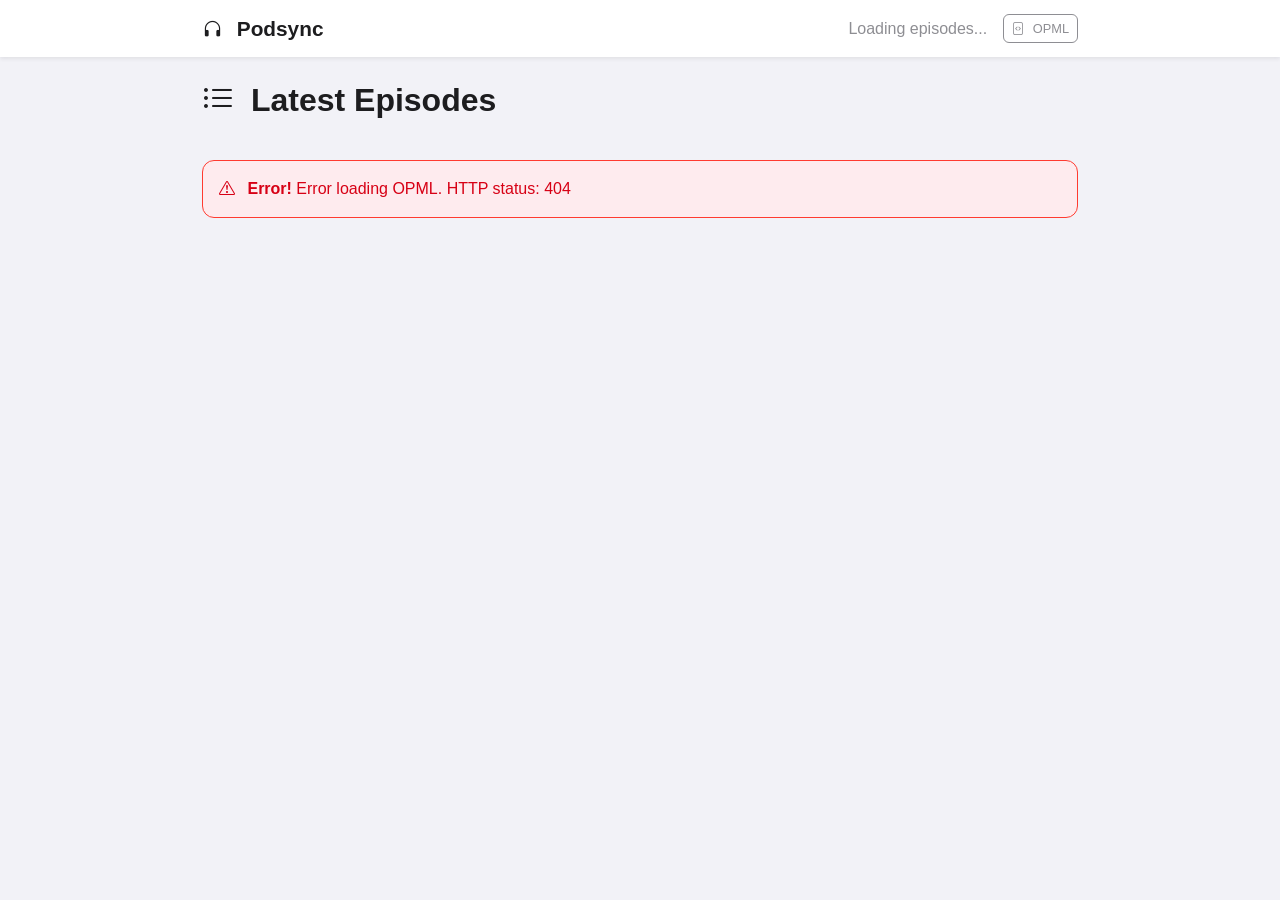
==== html/index.html @ 1b35c1e0 "Add simple WebUI" ====
<!DOCTYPE html>
<html lang="en">
<head>
    <meta charset="UTF-8">
    <meta name="viewport" content="width=device-width, initial-scale=1.0">
    <title>Podsync</title>
    <link href="https://cdn.jsdelivr.net/npm/bootstrap@5.3.2/dist/css/bootstrap.min.css" rel="stylesheet">
    <link href="https://cdn.jsdelivr.net/npm/bootstrap-icons@1.11.2/font/bootstrap-icons.css" rel="stylesheet">
    <style>
        /* Fonts and base styles */
        body {
            font-family: -apple-system, BlinkMacSystemFont, "SF Pro Display", "Segoe UI", Roboto, "Helvetica Neue", Arial, sans-serif;
            background-color: #f2f2f7;
        }
        
        .episode-card {
            transition: all 0.2s ease;
            border: none;
            border-radius: 12px;
            background: white;
            box-shadow: 0 1px 3px rgba(0,0,0,0.1);
        }
        .episode-card:hover {
            transform: translateY(-1px);
            box-shadow: 0 4px 20px rgba(0,0,0,0.15);
        }
        
        /* Purple play button */
        .play-button {
            width: 56px;
            height: 56px;
            border-radius: 50%;
            display: flex;
            align-items: center;
            justify-content: center;
            background: linear-gradient(135deg, #AF52DE, #9D4EDD);
            color: white;
            border: none;
            transition: all 0.2s ease;
            box-shadow: 0 2px 8px rgba(175, 82, 222, 0.3);
        }
        .play-button:hover {
            transform: scale(1.05);
            background: linear-gradient(135deg, #9D4EDD, #8B5CF6);
            box-shadow: 0 4px 12px rgba(175, 82, 222, 0.4);
        }
        .play-button i {
            font-size: 1.2rem;
            margin-left: 2px; /* Optical centering for play icon */
        }
        
        /* Typography */
        .episode-meta {
            font-size: 0.85rem;
            color: #8E8E93;
            font-weight: 400;
        }
        .feed-badge {
            background: #8E8E93;
            color: white;
            font-size: 0.75rem;
            font-weight: 500;
            border-radius: 6px;
            padding: 4px 8px;
            text-decoration: none;
            transition: all 0.2s ease;
        }
        .feed-badge:hover {
            background: #6D6D70;
            color: white;
            text-decoration: none;
            transform: translateY(-1px);
        }
        .duration-badge {
            background-color: #F2F2F7;
            color: #8E8E93;
            font-size: 0.75rem;
            font-weight: 500;
            border-radius: 6px;
            padding: 4px 8px;
        }
        .description-text {
            color: #3C3C43;
            line-height: 1.4;
            font-size: 0.9rem;
            font-weight: 400;
        }
        
        /* Loading spinner */
        .loading-spinner {
            border: 3px solid #F2F2F7;
            border-top: 3px solid #AF52DE;
            border-radius: 50%;
            width: 40px;
            height: 40px;
            animation: spin 1s linear infinite;
            margin: 20px auto;
        }
        @keyframes spin {
            0% { transform: rotate(0deg); }
            100% { transform: rotate(360deg); }
        }
        
        .audio-player {
            width: 100%;
            margin-top: 12px;
            border-radius: 8px;
        }
        .controls-section {
            display: flex;
            align-items: center;
            gap: 16px;
        }
        
        /* Episode images */
        .episode-image {
            width: 100px;
            height: 100px;
            object-fit: cover;
            border-radius: 12px;
            box-shadow: 0 2px 12px rgba(0,0,0,0.15);
        }
        .episode-image-placeholder {
            width: 100px;
            height: 100px;
            background: linear-gradient(135deg, #F2F2F7, #E5E5EA);
            border-radius: 12px;
            display: flex;
            align-items: center;
            justify-content: center;
            color: #8E8E93;
            font-size: 1.8rem;
        }
        
        /* Episode title */
        .episode-title {
            color: #1D1D1F;
            text-decoration: none;
            font-weight: 600;
            font-size: 1.1rem;
            line-height: 1.3;
        }
        .episode-title:hover {
            color: #AF52DE;
            text-decoration: none;
        }
        
        /* Navigation */
        .navbar {
            background: white !important;
            border: none;
            box-shadow: 0 1px 3px rgba(0,0,0,0.1);
        }
        .navbar-brand {
            font-weight: 700;
            font-size: 1.3rem;
            color: #1D1D1F !important;
        }
        .navbar-text {
            color: #8E8E93 !important;
            font-weight: 500;
        }
        .navbar .btn-outline-secondary {
            border-color: #8E8E93;
            color: #8E8E93;
            border-radius: 6px;
            font-weight: 500;
            font-size: 0.8rem;
            padding: 4px 8px;
        }
        .navbar .btn-outline-secondary:hover {
            background-color: #8E8E93;
            border-color: #8E8E93;
            color: white;
        }
        
        /* Buttons */
        .btn-primary {
            background: linear-gradient(135deg, #AF52DE, #9D4EDD);
            border: none;
            border-radius: 8px;
            font-weight: 600;
            padding: 8px 16px;
            transition: all 0.2s ease;
        }
        .btn-primary:hover {
            background: linear-gradient(135deg, #9D4EDD, #8B5CF6);
            transform: translateY(-1px);
            box-shadow: 0 4px 12px rgba(175, 82, 222, 0.3);
        }
        
        .btn-outline-secondary {
            border-color: #AF52DE;
            color: #AF52DE;
            border-radius: 8px;
            font-weight: 600;
            padding: 8px 16px;
        }
        .btn-outline-secondary:hover {
            background-color: #AF52DE;
            border-color: #AF52DE;
        }
        
        .btn-outline-info {
            border-color: #AF52DE;
            color: #AF52DE;
            border-radius: 8px;
            font-weight: 600;
            padding: 8px 16px;
        }
        .btn-outline-info:hover {
            background-color: #AF52DE;
            border-color: #AF52DE;
        }
        
        /* Small action buttons */
        .btn-sm {
            border-radius: 6px;
            font-weight: 500;
            font-size: 0.8rem;
            padding: 6px 12px;
        }
        .btn-outline-primary {
            border-color: #AF52DE;
            color: #AF52DE;
        }
        .btn-outline-primary:hover {
            background-color: #AF52DE;
            border-color: #AF52DE;
        }
        .btn-outline-success {
            border-color: #34C759;
            color: #34C759;
        }
        .btn-outline-success:hover {
            background-color: #34C759;
            border-color: #34C759;
        }
        .btn-outline-warning {
            border-color: #FF9500;
            color: #FF9500;
        }
        .btn-outline-warning:hover {
            background-color: #FF9500;
            border-color: #FF9500;
        }
        
        /* YouTube button styling */
        .btn-youtube {
            border-color: #FF0000;
            color: #FF0000;
            border-radius: 6px;
            font-weight: 500;
            font-size: 0.8rem;
            padding: 6px 12px;
        }
        .btn-youtube:hover {
            background-color: #FF0000;
            border-color: #FF0000;
            color: white;
        }
        
        /* Header styling */
        h2 {
            color: #1D1D1F;
            font-weight: 700;
            font-size: 2rem;
        }
        
        /* Container adjustments */
        .container {
            max-width: 900px;
        }
        
        /* Card body padding */
        .episode-card .card-body {
            padding: 20px;
        }
        
        /* Error styling */
        .alert-danger {
            background-color: #FEEBEE;
            border-color: #FF3B30;
            color: #D70015;
            border-radius: 12px;
        }
    </style>
</head>
<body>
    <!-- Navigation -->
    <nav class="navbar navbar-expand-lg shadow-sm">
        <div class="container">
            <a class="navbar-brand" href="#">
                <i class="bi bi-headphones me-2"></i>
                Podsync
            </a>
            <div class="navbar-nav ms-auto d-flex align-items-center gap-3">
                <span class="navbar-text" id="episode-count">
                    Loading episodes...
                </span>
                <a href="podsync.opml" target="_blank" class="btn btn-outline-secondary btn-sm">
                    <i class="bi bi-file-code me-1"></i>
                    OPML
                </a>
            </div>
        </div>
    </nav>

    <!-- Main Content -->
    <div class="container mt-4">
        <!-- Header -->
        <div class="row mb-4">
            <div class="col">
                <h2 class="mb-3">
                    <i class="bi bi-list-ul me-2"></i>
                    Latest Episodes
                </h2>
            </div>
        </div>

        <!-- Loading Spinner -->
        <div id="loading" class="text-center">
            <div class="loading-spinner"></div>
            <p class="text-muted">Loading episodes from feeds...</p>
        </div>

        <!-- Error Message -->
        <div id="error-message" class="alert alert-danger d-none" role="alert">
            <i class="bi bi-exclamation-triangle me-2"></i>
            <strong>Error!</strong> <span id="error-text"></span>
        </div>

        <!-- Episodes List -->
        <div id="episodes-container" class="d-none">
            <!-- Episodes will be dynamically inserted here -->
        </div>
    </div>

    <!-- Bootstrap JS -->
    <script src="https://cdn.jsdelivr.net/npm/bootstrap@5.3.2/dist/js/bootstrap.bundle.min.js"></script>
    
    <!-- Include the OPML/RSS parsing functions -->
    <script>
        // Paste your JavaScript functions here
        /**
         * Loads OPML XML from a URL and converts it to a JavaScript dictionary
         * @param {string} url - The URL containing the OPML XML
         * @returns {Promise<Object>} A promise that resolves to the OPML data as a dictionary
         */
        async function loadOPMLFromURL(url) {
            try {
                // Fetch the OPML XML from the URL
                const response = await fetch(url);
                
                if (!response.ok) {
                    throw new Error(`Error loading OPML. HTTP status: ${response.status}`);
                }
                
                const xmlText = await response.text();
                
                // Parse the XML
                const parser = new DOMParser();
                const xmlDoc = parser.parseFromString(xmlText, 'text/xml');
                
                // Check for parsing errors
                const parserError = xmlDoc.querySelector('parsererror');
                if (parserError) {
                    throw new Error('OPML XML parsing error: ' + parserError.textContent);
                }
                
                // Convert OPML to dictionary
                return parseOPMLToDict(xmlDoc);
                
            } catch (error) {
                console.error('Error loading OPML:', error);
                throw error;
            }
        }

        /**
         * Parses OPML XML document to a JavaScript dictionary
         * @param {Document} xmlDoc - The parsed XML document
         * @returns {Object} The OPML data as a dictionary
         */
        function parseOPMLToDict(xmlDoc) {
            const opml = xmlDoc.querySelector('opml');
            if (!opml) {
                throw new Error('Invalid OPML: no opml element found');
            }
            
            const result = {
                version: opml.getAttribute('version') || '1.0',
                head: {},
                body: []
            };
            
            // Parse head section
            const head = opml.querySelector('head');
            if (head) {
                for (const child of head.children) {
                    result.head[child.tagName] = child.textContent;
                }
            }
            
            // Parse body section
            const body = opml.querySelector('body');
            if (body) {
                result.body = parseOutlines(body.querySelectorAll(':scope > outline'));
            }
            
            return result;
        }

        /**
         * Recursively parses outline elements
         * @param {NodeList} outlines - The outline elements to parse
         * @returns {Array} Array of outline objects
         */
        function parseOutlines(outlines) {
            const result = [];
            
            for (const outline of outlines) {
                const item = {};
                
                // Get all attributes
                for (const attr of outline.attributes) {
                    item[attr.name] = attr.value;
                }
                
                // Check for child outlines
                const childOutlines = outline.querySelectorAll(':scope > outline');
                if (childOutlines.length > 0) {
                    item.children = parseOutlines(childOutlines);
                }
                
                result.push(item);
            }
            
            return result;
        }

        /**
         * Fetches and parses RSS feed to extract episodes
         * @param {string} feedUrl - The RSS feed URL
         * @returns {Promise<Array>} Array of episode objects
         */
        async function fetchEpisodesFromFeed(feedUrl) {
            try {
                const response = await fetch(feedUrl);
                
                if (!response.ok) {
                    throw new Error(`HTTP error! status: ${response.status}`);
                }
                
                const rssText = await response.text();
                const parser = new DOMParser();
                const rssDoc = parser.parseFromString(rssText, 'text/xml');
                
                // Check for parsing errors
                const parserError = rssDoc.querySelector('parsererror');
                if (parserError) {
                    throw new Error('RSS parsing error: ' + parserError.textContent);
                }
                
                return parseRSSEpisodes(rssDoc, feedUrl);
                
            } catch (error) {
                console.error(`Error fetching feed ${feedUrl}:`, error);
                return []; // Return empty array on error to continue processing other feeds
            }
        }

        /**
         * Parses RSS XML to extract episode information
         * @param {Document} rssDoc - The parsed RSS XML document
         * @param {string} feedUrl - The original feed URL for reference
         * @returns {Array} Array of episode objects
         */
        function parseRSSEpisodes(rssDoc, feedUrl) {
            const episodes = [];
            const channel = rssDoc.querySelector('channel');
            
            if (!channel) {
                console.warn(`No channel found in RSS feed: ${feedUrl}`);
                return episodes;
            }
            
            // Get feed metadata
            const feedTitle = channel.querySelector('title')?.textContent || 'Unknown Feed';
            const feedDescription = channel.querySelector('description')?.textContent || '';
            const feedLink = channel.querySelector('link')?.textContent || '';
            
            // Get all items (episodes)
            const items = channel.querySelectorAll('item');
            
            items.forEach(item => {
                const episode = {
                    feedUrl: feedUrl,
                    feedTitle: feedTitle,
                    feedLink: feedLink,
                    title: item.querySelector('title')?.textContent || 'Untitled Episode',
                    description: item.querySelector('description')?.textContent || '',
                    link: item.querySelector('link')?.textContent || '',
                    pubDate: item.querySelector('pubDate')?.textContent || '',
                    guid: item.querySelector('guid')?.textContent || '',
                    author: item.querySelector('author')?.textContent || 
                           item.querySelector('itunes\\:author, author[itunes]')?.textContent || '',
                    duration: item.querySelector('itunes\\:duration, duration[itunes]')?.textContent || '',
                    image: item.querySelector('itunes\\:image, image[itunes]')?.getAttribute('href') || 
                           channel.querySelector('itunes\\:image, image[itunes]')?.getAttribute('href') || 
                           channel.querySelector('image url')?.textContent || '',
                    enclosureUrl: item.querySelector('enclosure')?.getAttribute('url') || '',
                    enclosureType: item.querySelector('enclosure')?.getAttribute('type') || '',
                    enclosureLength: item.querySelector('enclosure')?.getAttribute('length') || ''
                };
                
                // Parse publication date
                if (episode.pubDate) {
                    episode.pubDateParsed = new Date(episode.pubDate);
                    // Fallback if date parsing fails
                    if (isNaN(episode.pubDateParsed.getTime())) {
                        episode.pubDateParsed = new Date(0); // Unix epoch as fallback
                    }
                } else {
                    episode.pubDateParsed = new Date(0);
                }
                
                episodes.push(episode);
            });
            
            return episodes;
        }

        /**
         * Fetches all episodes from OPML feeds and sorts them by publication date
         * @param {Object} opmlData - The parsed OPML data
         * @returns {Promise<Array>} Array of all episodes sorted by publication date (newest first)
         */
        async function getAllEpisodesSortedByDate(opmlData) {
            const allEpisodes = [];
            const feedUrls = extractFeedUrls(opmlData.body);
            
            console.log(`Found ${feedUrls.length} feeds to process...`);
            
            // Fetch episodes from all feeds concurrently
            const episodePromises = feedUrls.map(async (feedData) => {
                console.log(`Fetching episodes from: ${feedData.title}`);
                const episodes = await fetchEpisodesFromFeed(feedData.xmlUrl);
                return episodes;
            });
            
            // Wait for all feeds to be processed
            const episodeArrays = await Promise.all(episodePromises);
            
            // Flatten the array of arrays
            episodeArrays.forEach(episodes => {
                allEpisodes.push(...episodes);
            });
            
            // Sort by publication date (newest first)
            allEpisodes.sort((a, b) => b.pubDateParsed.getTime() - a.pubDateParsed.getTime());
            
            console.log(`Total episodes found: ${allEpisodes.length}`);
            return allEpisodes;
        }

        /**
         * Recursively extracts feed URLs from OPML body structure
         * @param {Array} outlines - OPML outline array
         * @returns {Array} Array of feed objects with title and xmlUrl
         */
        function extractFeedUrls(outlines) {
            const feeds = [];
            
            outlines.forEach(outline => {
                // If this outline has an xmlUrl, it's a feed
                if (outline.xmlUrl) {
                    feeds.push({
                        title: outline.title || outline.text || 'Unknown Feed',
                        xmlUrl: outline.xmlUrl,
                        htmlUrl: outline.htmlUrl || '',
                        description: outline.description || ''
                    });
                }
                
                // Recursively check children
                if (outline.children && outline.children.length > 0) {
                    feeds.push(...extractFeedUrls(outline.children));
                }
            });
            
            return feeds;
        }

        // UI-specific functions
        let allEpisodes = [];

        /**
         * Loads episodes and displays them in the UI
         */
        async function loadEpisodes() {
            const loading = document.getElementById('loading');
            const errorMessage = document.getElementById('error-message');
            const episodesContainer = document.getElementById('episodes-container');
            const episodeCount = document.getElementById('episode-count');
            
            // Show loading, hide others
            loading.classList.remove('d-none');
            errorMessage.classList.add('d-none');
            episodesContainer.classList.add('d-none');
            
            try {
                // You can change this URL to your OPML file
                const opmlUrl = 'podsync.opml';
                const opmlData = await loadOPMLFromURL(opmlUrl);
                
                allEpisodes = await getAllEpisodesSortedByDate(opmlData);
                
                // Update episode count
                episodeCount.textContent = `${allEpisodes.length} episodes loaded`;
                
                // Display all episodes
                displayEpisodesInUI(allEpisodes);
                
                // Hide loading, show episodes
                loading.classList.add('d-none');
                episodesContainer.classList.remove('d-none');
                
            } catch (error) {
                console.error('Error loading episodes:', error);
                
                // Show error
                loading.classList.add('d-none');
                document.getElementById('error-text').textContent = error.message;
                errorMessage.classList.remove('d-none');
            }
        }

        /**
         * Displays episodes in the UI
         * @param {Array} episodes - Episodes to display
         */
        function displayEpisodesInUI(episodes) {
            const container = document.getElementById('episodes-container');
            
            container.innerHTML = episodes.map((episode, index) => {
                const date = episode.pubDateParsed.toLocaleDateString();
                const time = episode.pubDateParsed.toLocaleTimeString([], {hour: '2-digit', minute:'2-digit'});
                const shortDesc = episode.description ? 
                    (episode.description.length > 200 ? 
                        episode.description.substring(0, 200) + '...' : 
                        episode.description) : 
                    'No description available';
                
                // Clean up HTML tags from description
                const cleanDesc = shortDesc.replace(/<[^>]*>/g, '');
                
                return `
                    <div class="card episode-card mb-3">
                        <div class="card-body">
                            <div class="row align-items-start">
                                <div class="col-auto">
                                    <div class="controls-section d-flex flex-column align-items-center gap-2">
                                        ${episode.enclosureUrl ? 
                                            `<button class="play-button" onclick="togglePlay('${episode.enclosureUrl}', this)" title="Play episode">
                                                <i class="bi bi-play-fill"></i>
                                            </button>` :
                                            `<div class="play-button" style="opacity: 0.5;" title="No audio available">
                                                <i class="bi bi-music-note"></i>
                                            </div>`
                                        }
                                        ${episode.enclosureUrl ? 
                                            `<a href="${episode.enclosureUrl}" target="_blank" class="text-success" style="font-size: 1.2rem;" title="Download Audio">
                                                <i class="bi bi-download"></i>
                                            </a>` : ''
                                        }
                                    </div>
                                </div>
                                <div class="col">
                                    <div class="d-flex flex-wrap align-items-center mb-2">
                                        ${episode.feedLink ? 
                                            `<a href="${episode.feedLink}" target="_blank" class="badge feed-badge me-2">${episode.feedTitle}</a>` :
                                            `<span class="badge feed-badge me-2">${episode.feedTitle}</span>`
                                        }
                                        <a href="${episode.feedUrl}" target="_blank" class="text-warning me-2" style="font-size: 0.9rem;" title="RSS Feed">
                                            <i class="bi bi-rss"></i>
                                        </a>
                                        ${episode.author ? 
                                            `<small class="episode-meta me-2">by ${episode.author}</small>` : ''
                                        }
                                        ${episode.duration ? 
                                            `<span class="badge duration-badge me-2">
                                                <i class="bi bi-clock me-1"></i>${episode.duration}
                                            </span>` : ''
                                        }
                                        <small class="episode-meta">
                                            <i class="bi bi-calendar me-1"></i>${date} ${time}
                                        </small>
                                    </div>
                                    
                                    <h5 class="card-title mb-2">
                                        ${episode.link ? 
                                            `<a href="${episode.link}" target="_blank" class="episode-title">${episode.title}</a>` :
                                            `<span class="episode-title">${episode.title}</span>`
                                        }
                                    </h5>
                                    
                                    <p class="description-text mb-2">${cleanDesc}</p>
                                    
                                    ${episode.enclosureUrl ? 
                                        `<audio class="audio-player d-none" controls preload="none">
                                            <source src="${episode.enclosureUrl}" type="${episode.enclosureType || 'audio/mpeg'}">
                                            Your browser does not support the audio element.
                                        </audio>` : ''
                                    }
                                </div>
                                <div class="col-auto">
                                    ${episode.image ? 
                                        `<img src="${episode.image}" alt="${episode.title}" class="episode-image" onerror="this.style.display='none'; this.nextElementSibling.style.display='flex';">
                                         <div class="episode-image-placeholder" style="display: none;">
                                             <i class="bi bi-image"></i>
                                         </div>` :
                                        `<div class="episode-image-placeholder">
                                             <i class="bi bi-image"></i>
                                         </div>`
                                    }
                                </div>
                            </div>
                        </div>
                    </div>
                `;
            }).join('');
        }

        /**
         * Toggles audio playback
         * @param {string} audioUrl - URL of the audio file
         * @param {HTMLElement} button - The play button element
         */
        function togglePlay(audioUrl, button) {
            const audioPlayer = button.closest('.card-body').querySelector('.audio-player');
            const icon = button.querySelector('i');
            
            if (audioPlayer.classList.contains('d-none')) {
                // Show player and start playing
                audioPlayer.classList.remove('d-none');
                audioPlayer.play();
                icon.className = 'bi bi-pause-fill';
                button.title = 'Pause episode';
            } else {
                // Toggle play/pause
                if (audioPlayer.paused) {
                    audioPlayer.play();
                    icon.className = 'bi bi-pause-fill';
                    button.title = 'Pause episode';
                } else {
                    audioPlayer.pause();
                    icon.className = 'bi bi-play-fill';
                    button.title = 'Play episode';
                }
            }
            
            // Add event listeners for when audio ends
            audioPlayer.addEventListener('ended', function() {
                icon.className = 'bi bi-play-fill';
                button.title = 'Play episode';
            });
        }

        // Load episodes when page loads
        document.addEventListener('DOMContentLoaded', function() {
            loadEpisodes();
        });
    </script>
</body>
</html>
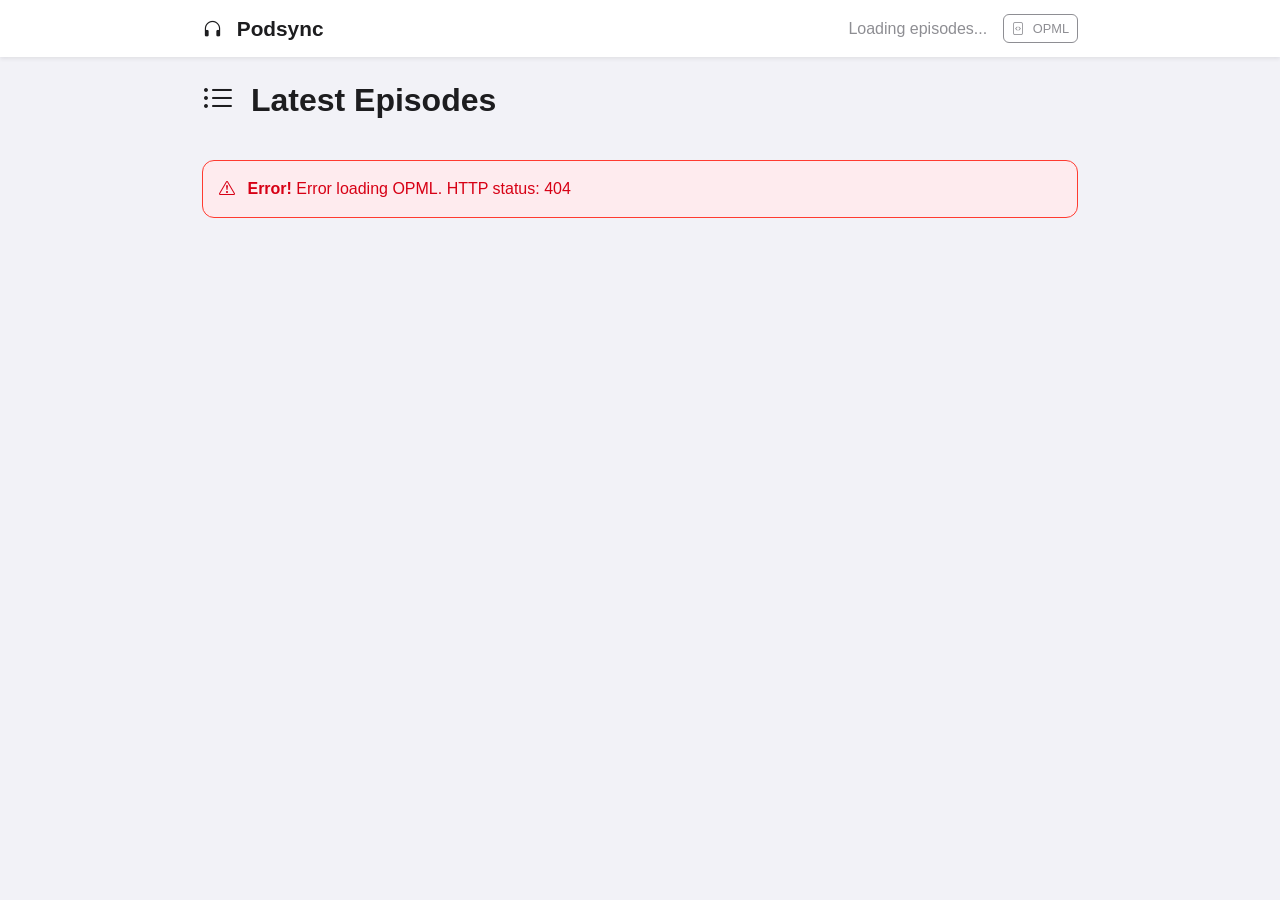
==== commit 1f6687af: "Security remediation: Go 1.27.3, safe UI, image-only proxy Rebuild on Go 1.27.3 (GO-2026-6609 Range " ====
--- a/html/index.html
+++ b/html/index.html
@@ -4,8 +4,8 @@
     <meta charset="UTF-8">
     <meta name="viewport" content="width=device-width, initial-scale=1.0">
     <title>Podsync</title>
-    <link href="https://cdn.jsdelivr.net/npm/bootstrap@5.3.2/dist/css/bootstrap.min.css" rel="stylesheet">
-    <link href="https://cdn.jsdelivr.net/npm/bootstrap-icons@1.11.2/font/bootstrap-icons.css" rel="stylesheet">
+    <link href="https://cdn.jsdelivr.net/npm/bootstrap@5.3.2/dist/css/bootstrap.min.css" rel="stylesheet" integrity="sha384-T3c6CoIi6uLrA9TneNEoa7RxnatzjcDSCmG1MXxSR1GAsXEV/Dwwykc2MPK8M2HN" crossorigin="anonymous" referrerpolicy="no-referrer">
+    <link href="https://cdn.jsdelivr.net/npm/bootstrap-icons@1.11.2/font/bootstrap-icons.css" rel="stylesheet" integrity="sha384-DeN988K4Vg0cDrUgVHjrVM0+ogMrXsv0AZYIH40/9VGpjC7zi8TFGdnPwL1EkU/T" crossorigin="anonymous" referrerpolicy="no-referrer">
     <style>
         /* Fonts and base styles */
         body {
@@ -298,7 +298,7 @@
                 <span class="navbar-text" id="episode-count">
                     Loading episodes...
                 </span>
-                <a href="podsync.opml" target="_blank" class="btn btn-outline-secondary btn-sm">
+                <a href="podsync.opml" target="_blank" rel="noopener" class="btn btn-outline-secondary btn-sm">
                     <i class="bi bi-file-code me-1"></i>
                     OPML
                 </a>
@@ -336,441 +336,7 @@
         </div>
     </div>
 
-    <!-- Bootstrap JS -->
-    <script src="https://cdn.jsdelivr.net/npm/bootstrap@5.3.2/dist/js/bootstrap.bundle.min.js"></script>
-    
-    <!-- Include the OPML/RSS parsing functions -->
-    <script>
-        // Paste your JavaScript functions here
-        /**
-         * Loads OPML XML from a URL and converts it to a JavaScript dictionary
-         * @param {string} url - The URL containing the OPML XML
-         * @returns {Promise<Object>} A promise that resolves to the OPML data as a dictionary
-         */
-        async function loadOPMLFromURL(url) {
-            try {
-                // Fetch the OPML XML from the URL
-                const response = await fetch(url);
-                
-                if (!response.ok) {
-                    throw new Error(`Error loading OPML. HTTP status: ${response.status}`);
-                }
-                
-                const xmlText = await response.text();
-                
-                // Parse the XML
-                const parser = new DOMParser();
-                const xmlDoc = parser.parseFromString(xmlText, 'text/xml');
-                
-                // Check for parsing errors
-                const parserError = xmlDoc.querySelector('parsererror');
-                if (parserError) {
-                    throw new Error('OPML XML parsing error: ' + parserError.textContent);
-                }
-                
-                // Convert OPML to dictionary
-                return parseOPMLToDict(xmlDoc);
-                
-            } catch (error) {
-                console.error('Error loading OPML:', error);
-                throw error;
-            }
-        }
-
-        /**
-         * Parses OPML XML document to a JavaScript dictionary
-         * @param {Document} xmlDoc - The parsed XML document
-         * @returns {Object} The OPML data as a dictionary
-         */
-        function parseOPMLToDict(xmlDoc) {
-            const opml = xmlDoc.querySelector('opml');
-            if (!opml) {
-                throw new Error('Invalid OPML: no opml element found');
-            }
-            
-            const result = {
-                version: opml.getAttribute('version') || '1.0',
-                head: {},
-                body: []
-            };
-            
-            // Parse head section
-            const head = opml.querySelector('head');
-            if (head) {
-                for (const child of head.children) {
-                    result.head[child.tagName] = child.textContent;
-                }
-            }
-            
-            // Parse body section
-            const body = opml.querySelector('body');
-            if (body) {
-                result.body = parseOutlines(body.querySelectorAll(':scope > outline'));
-            }
-            
-            return result;
-        }
-
-        /**
-         * Recursively parses outline elements
-         * @param {NodeList} outlines - The outline elements to parse
-         * @returns {Array} Array of outline objects
-         */
-        function parseOutlines(outlines) {
-            const result = [];
-            
-            for (const outline of outlines) {
-                const item = {};
-                
-                // Get all attributes
-                for (const attr of outline.attributes) {
-                    item[attr.name] = attr.value;
-                }
-                
-                // Check for child outlines
-                const childOutlines = outline.querySelectorAll(':scope > outline');
-                if (childOutlines.length > 0) {
-                    item.children = parseOutlines(childOutlines);
-                }
-                
-                result.push(item);
-            }
-            
-            return result;
-        }
-
-        /**
-         * Fetches and parses RSS feed to extract episodes
-         * @param {string} feedUrl - The RSS feed URL
-         * @returns {Promise<Array>} Array of episode objects
-         */
-        async function fetchEpisodesFromFeed(feedUrl) {
-            try {
-                const response = await fetch(feedUrl);
-                
-                if (!response.ok) {
-                    throw new Error(`HTTP error! status: ${response.status}`);
-                }
-                
-                const rssText = await response.text();
-                const parser = new DOMParser();
-                const rssDoc = parser.parseFromString(rssText, 'text/xml');
-                
-                // Check for parsing errors
-                const parserError = rssDoc.querySelector('parsererror');
-                if (parserError) {
-                    throw new Error('RSS parsing error: ' + parserError.textContent);
-                }
-                
-                return parseRSSEpisodes(rssDoc, feedUrl);
-                
-            } catch (error) {
-                console.error(`Error fetching feed ${feedUrl}:`, error);
-                return []; // Return empty array on error to continue processing other feeds
-            }
-        }
-
-        /**
-         * Parses RSS XML to extract episode information
-         * @param {Document} rssDoc - The parsed RSS XML document
-         * @param {string} feedUrl - The original feed URL for reference
-         * @returns {Array} Array of episode objects
-         */
-        function parseRSSEpisodes(rssDoc, feedUrl) {
-            const episodes = [];
-            const channel = rssDoc.querySelector('channel');
-            
-            if (!channel) {
-                console.warn(`No channel found in RSS feed: ${feedUrl}`);
-                return episodes;
-            }
-            
-            // Get feed metadata
-            const feedTitle = channel.querySelector('title')?.textContent || 'Unknown Feed';
-            const feedDescription = channel.querySelector('description')?.textContent || '';
-            const feedLink = channel.querySelector('link')?.textContent || '';
-            
-            // Get all items (episodes)
-            const items = channel.querySelectorAll('item');
-            
-            items.forEach(item => {
-                const episode = {
-                    feedUrl: feedUrl,
-                    feedTitle: feedTitle,
-                    feedLink: feedLink,
-                    title: item.querySelector('title')?.textContent || 'Untitled Episode',
-                    description: item.querySelector('description')?.textContent || '',
-                    link: item.querySelector('link')?.textContent || '',
-                    pubDate: item.querySelector('pubDate')?.textContent || '',
-                    guid: item.querySelector('guid')?.textContent || '',
-                    author: item.querySelector('author')?.textContent || 
-                           item.querySelector('itunes\\:author, author[itunes]')?.textContent || '',
-                    duration: item.querySelector('itunes\\:duration, duration[itunes]')?.textContent || '',
-                    image: item.querySelector('itunes\\:image, image[itunes]')?.getAttribute('href') || 
-                           channel.querySelector('itunes\\:image, image[itunes]')?.getAttribute('href') || 
-                           channel.querySelector('image url')?.textContent || '',
-                    enclosureUrl: item.querySelector('enclosure')?.getAttribute('url') || '',
-                    enclosureType: item.querySelector('enclosure')?.getAttribute('type') || '',
-                    enclosureLength: item.querySelector('enclosure')?.getAttribute('length') || ''
-                };
-                
-                // Parse publication date
-                if (episode.pubDate) {
-                    episode.pubDateParsed = new Date(episode.pubDate);
-                    // Fallback if date parsing fails
-                    if (isNaN(episode.pubDateParsed.getTime())) {
-                        episode.pubDateParsed = new Date(0); // Unix epoch as fallback
-                    }
-                } else {
-                    episode.pubDateParsed = new Date(0);
-                }
-                
-                episodes.push(episode);
-            });
-            
-            return episodes;
-        }
-
-        /**
-         * Fetches all episodes from OPML feeds and sorts them by publication date
-         * @param {Object} opmlData - The parsed OPML data
-         * @returns {Promise<Array>} Array of all episodes sorted by publication date (newest first)
-         */
-        async function getAllEpisodesSortedByDate(opmlData) {
-            const allEpisodes = [];
-            const feedUrls = extractFeedUrls(opmlData.body);
-            
-            console.log(`Found ${feedUrls.length} feeds to process...`);
-            
-            // Fetch episodes from all feeds concurrently
-            const episodePromises = feedUrls.map(async (feedData) => {
-                console.log(`Fetching episodes from: ${feedData.title}`);
-                const episodes = await fetchEpisodesFromFeed(feedData.xmlUrl);
-                return episodes;
-            });
-            
-            // Wait for all feeds to be processed
-            const episodeArrays = await Promise.all(episodePromises);
-            
-            // Flatten the array of arrays
-            episodeArrays.forEach(episodes => {
-                allEpisodes.push(...episodes);
-            });
-            
-            // Sort by publication date (newest first)
-            allEpisodes.sort((a, b) => b.pubDateParsed.getTime() - a.pubDateParsed.getTime());
-            
-            console.log(`Total episodes found: ${allEpisodes.length}`);
-            return allEpisodes;
-        }
-
-        /**
-         * Recursively extracts feed URLs from OPML body structure
-         * @param {Array} outlines - OPML outline array
-         * @returns {Array} Array of feed objects with title and xmlUrl
-         */
-        function extractFeedUrls(outlines) {
-            const feeds = [];
-            
-            outlines.forEach(outline => {
-                // If this outline has an xmlUrl, it's a feed
-                if (outline.xmlUrl) {
-                    feeds.push({
-                        title: outline.title || outline.text || 'Unknown Feed',
-                        xmlUrl: outline.xmlUrl,
-                        htmlUrl: outline.htmlUrl || '',
-                        description: outline.description || ''
-                    });
-                }
-                
-                // Recursively check children
-                if (outline.children && outline.children.length > 0) {
-                    feeds.push(...extractFeedUrls(outline.children));
-                }
-            });
-            
-            return feeds;
-        }
-
-        // UI-specific functions
-        let allEpisodes = [];
-
-        /**
-         * Loads episodes and displays them in the UI
-         */
-        async function loadEpisodes() {
-            const loading = document.getElementById('loading');
-            const errorMessage = document.getElementById('error-message');
-            const episodesContainer = document.getElementById('episodes-container');
-            const episodeCount = document.getElementById('episode-count');
-            
-            // Show loading, hide others
-            loading.classList.remove('d-none');
-            errorMessage.classList.add('d-none');
-            episodesContainer.classList.add('d-none');
-            
-            try {
-                // You can change this URL to your OPML file
-                const opmlUrl = 'podsync.opml';
-                const opmlData = await loadOPMLFromURL(opmlUrl);
-                
-                allEpisodes = await getAllEpisodesSortedByDate(opmlData);
-                
-                // Update episode count
-                episodeCount.textContent = `${allEpisodes.length} episodes loaded`;
-                
-                // Display all episodes
-                displayEpisodesInUI(allEpisodes);
-                
-                // Hide loading, show episodes
-                loading.classList.add('d-none');
-                episodesContainer.classList.remove('d-none');
-                
-            } catch (error) {
-                console.error('Error loading episodes:', error);
-                
-                // Show error
-                loading.classList.add('d-none');
-                document.getElementById('error-text').textContent = error.message;
-                errorMessage.classList.remove('d-none');
-            }
-        }
-
-        /**
-         * Displays episodes in the UI
-         * @param {Array} episodes - Episodes to display
-         */
-        function displayEpisodesInUI(episodes) {
-            const container = document.getElementById('episodes-container');
-            
-            container.innerHTML = episodes.map((episode, index) => {
-                const date = episode.pubDateParsed.toLocaleDateString();
-                const time = episode.pubDateParsed.toLocaleTimeString([], {hour: '2-digit', minute:'2-digit'});
-                const shortDesc = episode.description ? 
-                    (episode.description.length > 200 ? 
-                        episode.description.substring(0, 200) + '...' : 
-                        episode.description) : 
-                    'No description available';
-                
-                // Clean up HTML tags from description
-                const cleanDesc = shortDesc.replace(/<[^>]*>/g, '');
-                
-                return `
-                    <div class="card episode-card mb-3">
-                        <div class="card-body">
-                            <div class="row align-items-start">
-                                <div class="col-auto">
-                                    <div class="controls-section d-flex flex-column align-items-center gap-2">
-                                        ${episode.enclosureUrl ? 
-                                            `<button class="play-button" onclick="togglePlay('${episode.enclosureUrl}', this)" title="Play episode">
-                                                <i class="bi bi-play-fill"></i>
-                                            </button>` :
-                                            `<div class="play-button" style="opacity: 0.5;" title="No audio available">
-                                                <i class="bi bi-music-note"></i>
-                                            </div>`
-                                        }
-                                        ${episode.enclosureUrl ? 
-                                            `<a href="${episode.enclosureUrl}" target="_blank" class="text-success" style="font-size: 1.2rem;" title="Download Audio">
-                                                <i class="bi bi-download"></i>
-                                            </a>` : ''
-                                        }
-                                    </div>
-                                </div>
-                                <div class="col">
-                                    <div class="d-flex flex-wrap align-items-center mb-2">
-                                        ${episode.feedLink ? 
-                                            `<a href="${episode.feedLink}" target="_blank" class="badge feed-badge me-2">${episode.feedTitle}</a>` :
-                                            `<span class="badge feed-badge me-2">${episode.feedTitle}</span>`
-                                        }
-                                        <a href="${episode.feedUrl}" target="_blank" class="text-warning me-2" style="font-size: 0.9rem;" title="RSS Feed">
-                                            <i class="bi bi-rss"></i>
-                                        </a>
-                                        ${episode.author ? 
-                                            `<small class="episode-meta me-2">by ${episode.author}</small>` : ''
-                                        }
-                                        ${episode.duration ? 
-                                            `<span class="badge duration-badge me-2">
-                                                <i class="bi bi-clock me-1"></i>${episode.duration}
-                                            </span>` : ''
-                                        }
-                                        <small class="episode-meta">
-                                            <i class="bi bi-calendar me-1"></i>${date} ${time}
-                                        </small>
-                                    </div>
-                                    
-                                    <h5 class="card-title mb-2">
-                                        ${episode.link ? 
-                                            `<a href="${episode.link}" target="_blank" class="episode-title">${episode.title}</a>` :
-                                            `<span class="episode-title">${episode.title}</span>`
-                                        }
-                                    </h5>
-                                    
-                                    <p class="description-text mb-2">${cleanDesc}</p>
-                                    
-                                    ${episode.enclosureUrl ? 
-                                        `<audio class="audio-player d-none" controls preload="none">
-                                            <source src="${episode.enclosureUrl}" type="${episode.enclosureType || 'audio/mpeg'}">
-                                            Your browser does not support the audio element.
-                                        </audio>` : ''
-                                    }
-                                </div>
-                                <div class="col-auto">
-                                    ${episode.image ? 
-                                        `<img src="${episode.image}" alt="${episode.title}" class="episode-image" onerror="this.style.display='none'; this.nextElementSibling.style.display='flex';">
-                                         <div class="episode-image-placeholder" style="display: none;">
-                                             <i class="bi bi-image"></i>
-                                         </div>` :
-                                        `<div class="episode-image-placeholder">
-                                             <i class="bi bi-image"></i>
-                                         </div>`
-                                    }
-                                </div>
-                            </div>
-                        </div>
-                    </div>
-                `;
-            }).join('');
-        }
-
-        /**
-         * Toggles audio playback
-         * @param {string} audioUrl - URL of the audio file
-         * @param {HTMLElement} button - The play button element
-         */
-        function togglePlay(audioUrl, button) {
-            const audioPlayer = button.closest('.card-body').querySelector('.audio-player');
-            const icon = button.querySelector('i');
-            
-            if (audioPlayer.classList.contains('d-none')) {
-                // Show player and start playing
-                audioPlayer.classList.remove('d-none');
-                audioPlayer.play();
-                icon.className = 'bi bi-pause-fill';
-                button.title = 'Pause episode';
-            } else {
-                // Toggle play/pause
-                if (audioPlayer.paused) {
-                    audioPlayer.play();
-                    icon.className = 'bi bi-pause-fill';
-                    button.title = 'Pause episode';
-                } else {
-                    audioPlayer.pause();
-                    icon.className = 'bi bi-play-fill';
-                    button.title = 'Play episode';
-                }
-            }
-            
-            // Add event listeners for when audio ends
-            audioPlayer.addEventListener('ended', function() {
-                icon.className = 'bi bi-play-fill';
-                button.title = 'Play episode';
-            });
-        }
-
-        // Load episodes when page loads
-        document.addEventListener('DOMContentLoaded', function() {
-            loadEpisodes();
-        });
-    </script>
+    <!-- Episode list rendering (kept out of the page so the CSP can forbid inline script) -->
+    <script src="index.js" defer></script>
 </body>
 </html>
